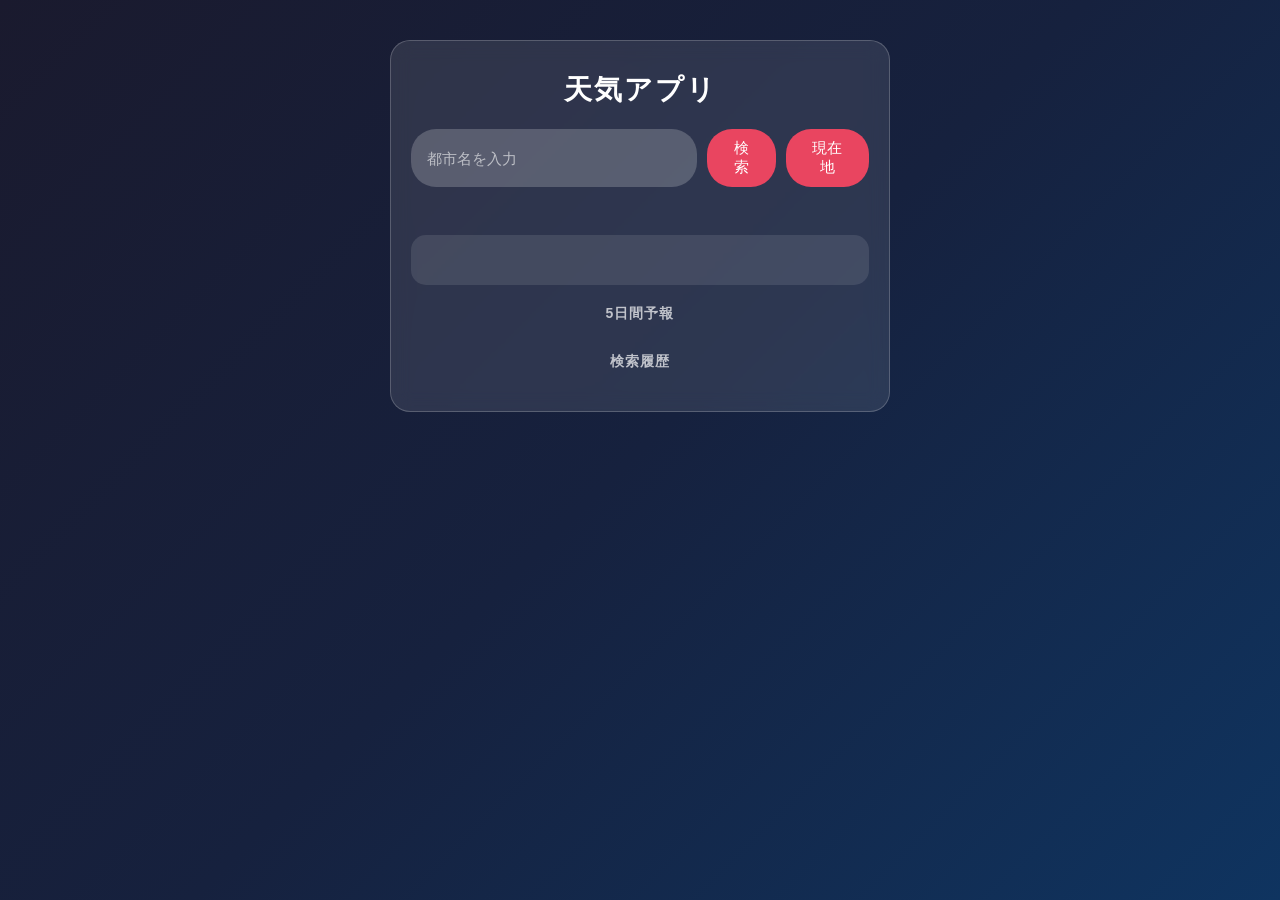
==== src/public/index.html @ 60afa17f "天気アプリ Laravel" ====
<!DOCTYPE html>
<html lang="ja">
<head>
    <meta charset="UTF-8">
    <meta name="viewport" content="width=device-width, initial-scale=1.0">
    <title>お天気アプリ</title>
    <link rel="stylesheet" href="style.css">
</head>

<body>

    <div class="container">
        <h1>天気アプリ</h1>

        <!-- 都市名入力 -->
        <div class="search-box">
            <input type="text" id="city" placeholder="都市名を入力">
            <button id="searchBtn">検索</button>
            <button id="locationBtn">現在地</button>
        </div>

        <p id="errorMessage" style="color: red;"></p>
        <!-- 天気表示エリア -->
        <div class="weather">
        <p id="cityName"></p>
        <p id="temperature"></p>
        <p id="description"></p>
        <img id="weatherIcon" src="" alt="" style="display: none;">
        </div>
        <div class="forecast">
            <h2>5日間予報</h2>
            <div id="forecastList"></div>
        </div>
        <div class="history">
            <h2>検索履歴</h2>
            <ul id="historyList"></ul>
        </div>
    </div>

<script src="app.js"></script>

</body>
</html>
---- src/public/style.css ----
* {
    margin: 0;
    padding: 0;
    box-sizing: border-box;
}

body {
    font-family: sans-serif;
    text-align: center;
    background: linear-gradient(135deg, #1a1a2e, #16213e, #0f3460);
    min-height: 100vh;
    padding: 40px 20px;
}

.container {
    background: rgba(255, 255, 255, 0.1);
    backdrop-filter: blur(10px);
    padding: 30px 20px;
    border-radius: 20px;
    width: 500px;
    margin: auto;
    border: 1px solid rgba(255, 255, 255, 0.2);
    color: white;
}

h1 {
    font-size: 28px;
    margin-bottom: 20px;
    letter-spacing: 2px;
}

.search-box {
    display: flex;
    gap: 10px;
    justify-content: center;
    margin-bottom: 10px;
}

input {
    padding: 10px 16px;
    width: 65%;
    border: none;
    border-radius: 25px;
    background: rgba(255, 255, 255, 0.2);
    color: white;
    font-size: 15px;
    outline: none;
}

input::placeholder {
    color: rgba(255, 255, 255, 0.6);
}

button {
    padding: 10px 20px;
    border: none;
    border-radius: 25px;
    background: #e94560;
    color: white;
    font-size: 15px;
    cursor: pointer;
}

button:hover {
    background: #c73652;
}

#errorMessage {
    color: #ff6b6b;
    font-size: 13px;
    margin: 8px 0;
    min-height: 18px;
}

.weather {
    margin-top: 20px;
    padding: 20px;
    background: rgba(255, 255, 255, 0.1);
    border-radius: 15px;
}

#cityName {
    font-size: 26px;
    font-weight: bold;
}

#temperature {
    font-size: 52px;
    font-weight: bold;
    margin: 10px 0;
}

#description {
    font-size: 16px;
    opacity: 0.8;
}

#weatherIcon {
    width: 80px;
    height: 80px;
}

.forecast {
    margin-top: 20px;
}

.forecast h2 {
    font-size: 14px;
    opacity: 0.7;
    letter-spacing: 1px;
    margin-bottom: 10px;
    text-transform: uppercase;
}

#forecastList {
    display: flex;
    justify-content: space-around;
    gap: 8px;
}

#forecastList div {
    background: rgba(255, 255, 255, 0.1);
    border-radius: 12px;
    padding: 10px 8px;
    width: 18%;
    font-size: 13px;
}

#forecastList img {
    width: 40px;
    height: 40px;
}

.history {
    margin-top: 20px;
}

.history h2 {
    font-size: 14px;
    opacity: 0.7;
    letter-spacing: 1px;
    margin-bottom: 10px;
    text-transform: uppercase;
}

#historyList {
    list-style: none;
    display: flex;
    flex-wrap: wrap;
    justify-content: center;
    gap: 8px;
}

#historyList li {
    background: rgba(255, 255, 255, 0.15);
    padding: 5px 14px;
    border-radius: 20px;
    font-size: 13px;
    cursor: pointer;
}

#historyList li:hover {
    background: rgba(255, 255, 255, 0.25);
}
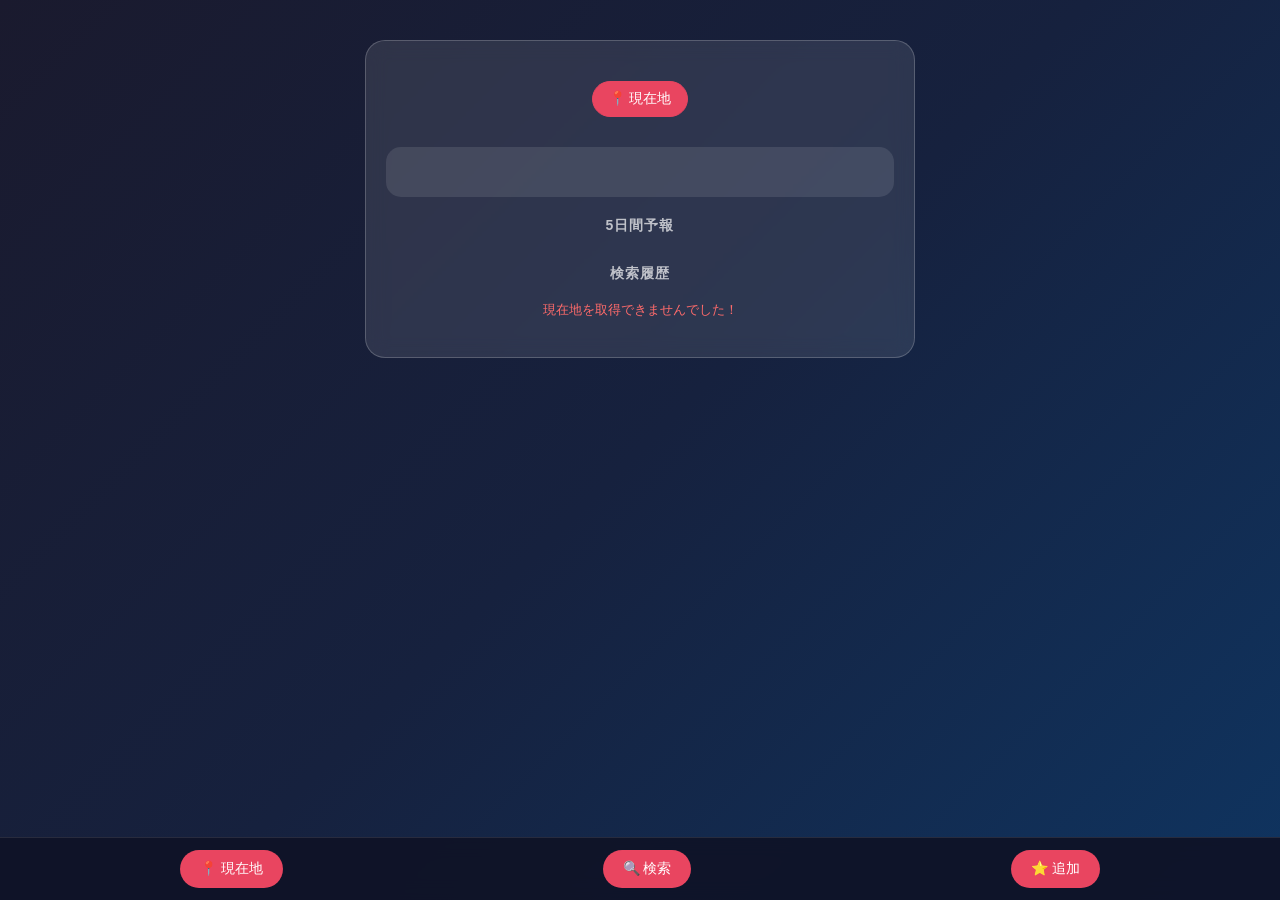
==== commit 0fb66faa: "お気に入り機能実装" ====
--- a/src/public/index.html
+++ b/src/public/index.html
@@ -10,30 +10,49 @@
 <body>
 
     <div class="container">
-        <h1>天気アプリ</h1>
 
-        <!-- 都市名入力 -->
-        <div class="search-box">
-            <input type="text" id="city" placeholder="都市名を入力">
-            <button id="searchBtn">検索</button>
-            <button id="locationBtn">現在地</button>
+        <!-- タブエリア -->
+        <div class="tabs">
+            <div id="tabList"></div>
         </div>
 
-        <p id="errorMessage" style="color: red;"></p>
         <!-- 天気表示エリア -->
         <div class="weather">
-        <p id="cityName"></p>
-        <p id="temperature"></p>
-        <p id="description"></p>
-        <img id="weatherIcon" src="" alt="" style="display: none;">
+            <p id="cityName"></p>
+            <p id="temperature"></p>
+            <p id="description"></p>
+            <img id="weatherIcon" src="" alt="" style="display: none;">
         </div>
+
+        <!-- 5日間予報 -->
         <div class="forecast">
             <h2>5日間予報</h2>
             <div id="forecastList"></div>
         </div>
+
+        <!-- 検索履歴 -->
         <div class="history">
             <h2>検索履歴</h2>
             <ul id="historyList"></ul>
+        </div>
+
+        <p id="errorMessage"></p>
+
+    </div>
+
+    <!-- 下部固定ナビ -->
+    <div class="bottom-nav">
+        <button id="locationBtn">📍 現在地</button>
+        <button id="searchNavBtn">🔍 検索</button>
+        <button id="addFavoriteBtn">⭐ 追加</button>
+    </div>
+
+    <!-- 検索モーダル -->
+    <div class="modal" id="searchModal">
+        <div class="modal-content">
+            <input type="text" id="city" placeholder="都市名を入力">
+            <button id="searchBtn">検索</button>
+            <button id="closeModal">閉じる</button>
         </div>
     </div>
 
--- a/src/public/style.css
+++ b/src/public/style.css
@@ -18,7 +18,7 @@
     backdrop-filter: blur(10px);
     padding: 30px 20px;
     border-radius: 20px;
-    width: 500px;
+    width: 550px;
     margin: auto;
     border: 1px solid rgba(255, 255, 255, 0.2);
     color: white;
@@ -86,7 +86,7 @@
 }
 
 #temperature {
-    font-size: 52px;
+    font-size: 30px;
     font-weight: bold;
     margin: 10px 0;
 }
@@ -99,6 +99,8 @@
 #weatherIcon {
     width: 80px;
     height: 80px;
+    display: block;
+    margin: 0 auto;
 }
 
 .forecast {
@@ -162,4 +164,122 @@
 
 #historyList li:hover {
     background: rgba(255, 255, 255, 0.25);
+}
+
+/* 下部固定ナビ */
+.bottom-nav {
+    position: fixed;
+    bottom: 0;
+    left: 0;
+    right: 0;
+    background: rgba(15, 20, 40, 0.95);
+    backdrop-filter: blur(10px);
+    display: flex;
+    justify-content: space-around;
+    padding: 12px 20px;
+    border-top: 1px solid rgba(255, 255, 255, 0.1);
+}
+
+.bottom-nav button {
+    background: #e94560;
+    border: none;
+    color: white;
+    font-size: 14px;
+    cursor: pointer;
+    padding: 10px 20px;
+    border-radius: 25px;
+    white-space: nowrap;
+}
+
+.bottom-nav button:hover {
+    background: #c73652;
+}
+
+/* タブエリア */
+.tabs {
+    overflow-x: auto;
+    white-space: nowrap;
+    padding: 10px 0;
+}
+
+#tabList {
+    display: inline-flex;
+    gap: 8px;
+}
+
+.tab-item {
+    background: rgba(255, 255, 255, 0.1);
+    border: 1px solid rgba(255, 255, 255, 0.2);
+    color: white;
+    padding: 8px 16px;
+    border-radius: 20px;
+    cursor: pointer;
+    font-size: 14px;
+    white-space: nowrap;
+}
+
+.tab-item.active {
+    background: #e94560;
+    border-color: #e94560;
+}
+
+/* 検索モーダル */
+.modal {
+    display: none;
+    position: fixed;
+    bottom: 70px;
+    left: 0;
+    right: 0;
+    padding: 20px;
+}
+
+.modal-content {
+    background: #16213e;
+    border-radius: 15px;
+    padding: 20px;
+    display: flex;
+    gap: 10px;
+    max-width: 550px;
+    margin: auto;
+    border: 1px solid rgba(255, 255, 255, 0.2);
+}
+
+.modal-content input {
+    flex: 1;
+    padding: 10px 16px;
+    border: none;
+    border-radius: 25px;
+    background: rgba(255, 255, 255, 0.2);
+    color: white;
+    font-size: 15px;
+    outline: none;
+}
+
+.modal-content input::placeholder {
+    color: rgba(255, 255, 255, 0.6);
+}
+
+.modal-content button {
+    padding: 10px 16px;
+    border: none;
+    border-radius: 25px;
+    background: #e94560;
+    color: white;
+    font-size: 14px;
+    cursor: pointer;
+    white-space: nowrap;
+}
+
+.modal-content button:hover {
+    background: #c73652;
+}
+
+.remove-btn {
+    margin-left: 6px;
+    opacity: 0.7;
+    font-size: 12px;
+}
+
+.remove-btn:hover {
+    opacity: 1;
 }
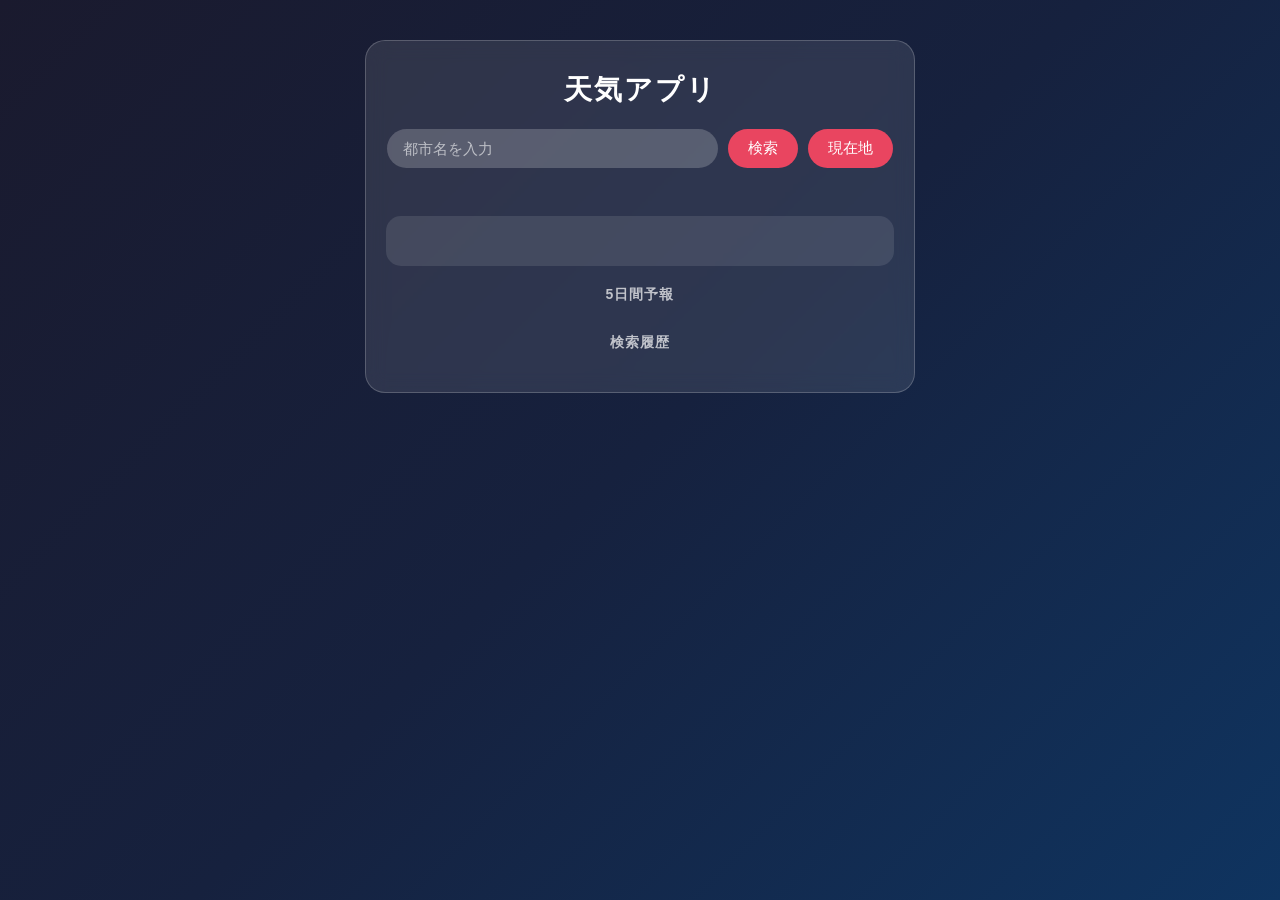
==== commit d402a641: "cssレスポンシブ対応" ====
--- a/src/public/index.html
+++ b/src/public/index.html
@@ -10,49 +10,30 @@
 <body>
 
     <div class="container">
+        <h1>天気アプリ</h1>
 
-        <!-- タブエリア -->
-        <div class="tabs">
-            <div id="tabList"></div>
+        <!-- 都市名入力 -->
+        <div class="search-box">
+            <input type="text" id="city" placeholder="都市名を入力">
+            <button id="searchBtn">検索</button>
+            <button id="locationBtn">現在地</button>
         </div>
 
+        <p id="errorMessage" style="color: red;"></p>
         <!-- 天気表示エリア -->
         <div class="weather">
-            <p id="cityName"></p>
-            <p id="temperature"></p>
-            <p id="description"></p>
-            <img id="weatherIcon" src="" alt="" style="display: none;">
+        <p id="cityName"></p>
+        <p id="temperature"></p>
+        <p id="description"></p>
+        <img id="weatherIcon" src="" alt="" style="display: none;">
         </div>
-
-        <!-- 5日間予報 -->
         <div class="forecast">
             <h2>5日間予報</h2>
             <div id="forecastList"></div>
         </div>
-
-        <!-- 検索履歴 -->
         <div class="history">
             <h2>検索履歴</h2>
             <ul id="historyList"></ul>
-        </div>
-
-        <p id="errorMessage"></p>
-
-    </div>
-
-    <!-- 下部固定ナビ -->
-    <div class="bottom-nav">
-        <button id="locationBtn">📍 現在地</button>
-        <button id="searchNavBtn">🔍 検索</button>
-        <button id="addFavoriteBtn">⭐ 追加</button>
-    </div>
-
-    <!-- 検索モーダル -->
-    <div class="modal" id="searchModal">
-        <div class="modal-content">
-            <input type="text" id="city" placeholder="都市名を入力">
-            <button id="searchBtn">検索</button>
-            <button id="closeModal">閉じる</button>
         </div>
     </div>
 
--- a/src/public/style.css
+++ b/src/public/style.css
@@ -166,18 +166,19 @@
     background: rgba(255, 255, 255, 0.25);
 }
 
-/* 下部固定ナビ */
 .bottom-nav {
     position: fixed;
     bottom: 0;
-    left: 0;
-    right: 0;
+    left: 50%;
+    transform: translateX(-50%);
+    width: 550px;
     background: rgba(15, 20, 40, 0.95);
     backdrop-filter: blur(10px);
     display: flex;
     justify-content: space-around;
     padding: 12px 20px;
     border-top: 1px solid rgba(255, 255, 255, 0.1);
+    border-radius: 20px 20px 0 0;
 }
 
 .bottom-nav button {
@@ -282,4 +283,64 @@
 
 .remove-btn:hover {
     opacity: 1;
+}
+
+/* 認証エリア */
+.auth-area {
+    display: flex;
+    justify-content: flex-end;
+    gap: 8px;
+    margin-bottom: 16px;
+}
+
+/* 認証モーダル */
+.auth-modal-content {
+    flex-direction: column;
+    gap: 10px;
+}
+
+.auth-modal-content h3 {
+    color: white;
+    margin-bottom: 4px;
+}
+
+.auth-modal-content input {
+    width: 100%;
+}
+
+/* レスポンシブ */
+@media (max-width: 600px) {
+    .container {
+        width: 100%;
+        border-radius: 0;
+        padding: 20px 16px;
+    }
+
+    .bottom-nav {
+        width: 100%;
+        border-radius: 0;
+    }
+
+    #forecastList div {
+        font-size: 11px;
+        padding: 8px 4px;
+    }
+
+    #temperature {
+        font-size: 24px;
+    }
+
+    #cityName {
+        font-size: 20px;
+    }
+}
+
+@media (min-width: 601px) and (max-width: 900px) {
+    .container {
+        width: 90%;
+    }
+
+    .bottom-nav {
+        width: 90%;
+    }
 }
